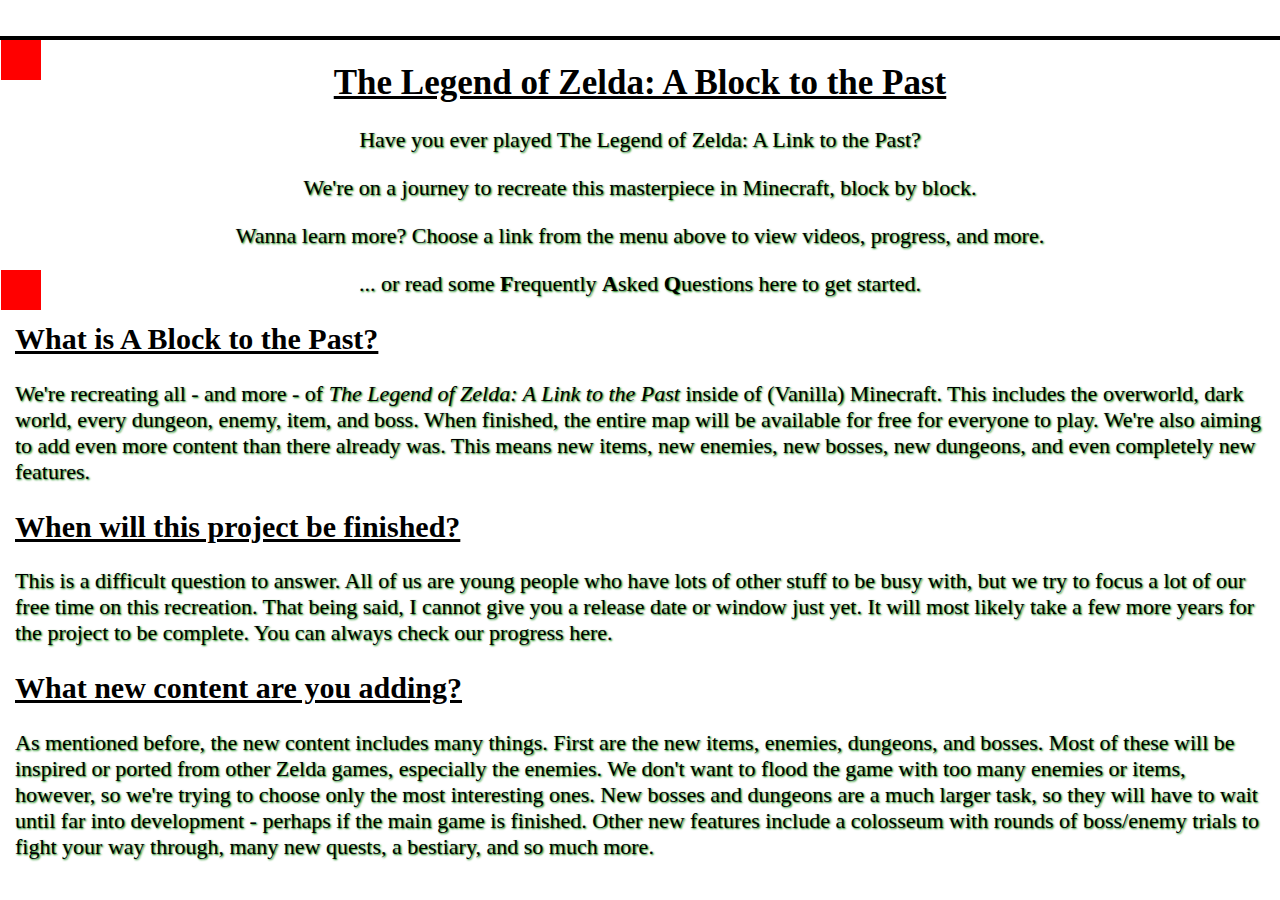
==== index.html @ 6edff757 "Add files via upload" ====
<!DOCTYPE html>
<html lang="en">
<head>
    <meta charset="UTF-8">
    <meta http-equiv="X-UA-Compatible" content="IE=edge">
    <meta name="viewport" content="width=device-width, initial-scale=1.0">
    <link rel="stylesheet" href="style.css">
    <link rel="icon" type="image/x-icon" href="favicon.png?v=2">
    <title>A Block to the Past</title>
</head>
<body id="bodeh">
    <nav>
        <a href="index.html">Home</a>
        <a href="progress.html">Progress</a>
        <a href="videos.html">Videos</a>
        <a href="team.html">Team</a>
        <a href="contact.html">Contact</a>
    </nav>
    <div class="linktest" style="left:1px;"></div>
    <div id="content">
    <div id="main">
        <h1 onclick="introSound()">The Legend of Zelda: A Block to the Past</h1>
        <p>Have you ever played The Legend of Zelda: A Link to the Past?</p>
        <p>We're on a journey to recreate this masterpiece in Minecraft, block by block.</p>
        <p>Wanna learn more? Choose a link from the menu above to view videos, progress, and more.</p>
        <p>... or read some <b>F</b>requently <b>A</b>sked <b>Q</b>uestions here to get started.</p>
    </div>
    <div id="faq">
        <h2>What is A Block to the Past?</h2>
        <p>We're recreating all - and more - of <i>The Legend of Zelda: A Link to the Past</i> inside of (Vanilla) Minecraft. This includes the overworld, dark world, every dungeon, enemy, item, and boss. When finished, the entire map will be available for free for everyone to play. We're also aiming to add even more content than there already was. This means new items, new enemies, new bosses, new dungeons, and even completely new features.</p>
        <h2>When will this project be finished?</h2>
        <p>This is a difficult question to answer. All of us are young people who have lots of other stuff to be busy with, but we try to focus a lot of our free time on this recreation. That being said, I cannot give you a release date or window just yet. It will most likely take a few more years for the project to be complete. You can always check our progress <a href="progress.html">here</a>.</p>
        <h2>What new content are you adding?</h2>
        <p>As mentioned before, the new content includes many things. First are the new items, enemies, dungeons, and bosses. Most of these will be inspired or ported from other Zelda games, especially the enemies. We don't want to flood the game with too many enemies or items, however, so we're trying to choose only the most interesting ones. New bosses and dungeons are a much larger task, so they will have to wait until far into development - perhaps if the main game is finished. Other new features include a colosseum with rounds of boss/enemy trials to fight your way through, many new quests, a bestiary, and so much more.</p>
    </div>
    </div>
    <script src="otherSounds.js"></script>
    <script src="pageChange.js"></script>
    <script src="linkMove.js"></script>
</body>
</html>
---- style.css ----
nav {
    display:flex;
    align-items:center;
    justify-content:center;
    padding-bottom:5px;
    padding-top:5px;
    border-bottom:4px black solid;
    background-image: url(assets/nav.png);
    background-size: contain;
}
nav > a {
    margin: 0 5px;
    font-weight:bolder;
    font-size:22px;
    color:white;
    letter-spacing: 1.5px;
}

a {
    color:black;
    text-decoration:none;
    transition:color 300ms, letter-spacing 250ms;
}

nav > a:hover {
    letter-spacing:2.5px;
}

a:hover {
    color:yellow;
}

* {
    font-family:ZeldaFont;
}

body {
    margin:0;
    background-image: url(assets/background.png);
    background-size:300px;
}

@font-face {
    font-family: ZeldaFont;
    src: url(assets/ReturnofGanon.ttf);
}

h1 {
    font-size:35px;
    font-weight:bolder;
    text-decoration:underline;
}

#main {
    text-align:center;
    align-items:center;
}

p {
    font-size:22px;
    text-shadow: 1px 1px 2px green;
}

#faq {
    margin: 0 15px;
}

#devs {
    display:flex;
    justify-content:center;
}

.dev {
    text-align:center;
    width:400px;
    border:2px black solid;
    padding:10px;
}

.devpfp {
    width:45px;
    margin:0 10px;
    transform:translateY(10px);
    border-radius:50%;
    border:2px black solid;
}

.nickname {
    font-size:20px;
    color:yellow;
    margin-top:-15px;
}

.quote {
    margin-top:-20px;
    font-size:20px;
    text-shadow: rgb(255, 255, 255) 1px 0 10px;
}

h2 {
    font-size:30px;
    text-decoration: underline;
}

.bar {
    width:300px;
    height:20px;
    background:white;
    display:inline-block;
}

.barbar {
    height:20px;
    background:lime;
}

#shorterp {
    padding-left:200px;
    padding-right:200px;
}

#mainCompletion {
    color:gold;
}

#recentVideo {
    border:4px black dotted;
}

#socialYT {
    width:40px;
    margin-bottom:-10px;
    margin-right:5px;
}

#socialDS {
    width:70px;
    margin-bottom:-25px;
    margin-right:-5px;
}

#socialTW {
    width:40px;
    margin-bottom:-10px;
    margin-right:5px;
}

#socialIG {
    width:38px;
    margin-bottom:-10px;
    margin-right:5px;
}

#secretWord {
    color:black;
    cursor:text;
}

#secretBody {
    overflow:hidden;
}

#chip {
    width:100%;
}

.linktest {
    position:absolute;
    z-index:-1;
    width:40px;
    height:40px;
    background:red;
}
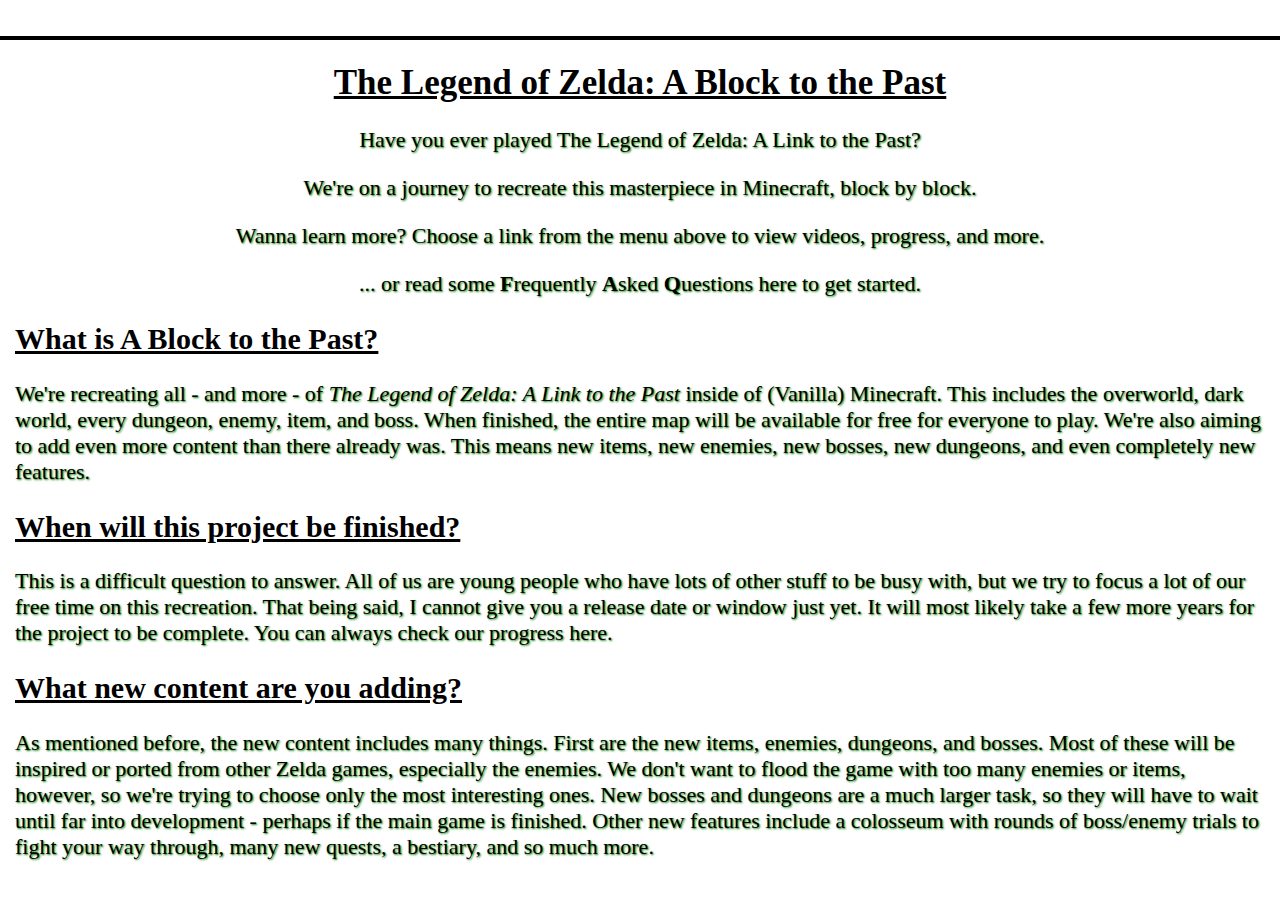
==== commit 120fc4f1: "Update index.html" ====
--- a/index.html
+++ b/index.html
@@ -16,7 +16,6 @@
         <a href="team.html">Team</a>
         <a href="contact.html">Contact</a>
     </nav>
-    <div class="linktest" style="left:1px;"></div>
     <div id="content">
     <div id="main">
         <h1 onclick="introSound()">The Legend of Zelda: A Block to the Past</h1>
@@ -36,6 +35,5 @@
     </div>
     <script src="otherSounds.js"></script>
     <script src="pageChange.js"></script>
-    <script src="linkMove.js"></script>
 </body>
-</html>+</html>
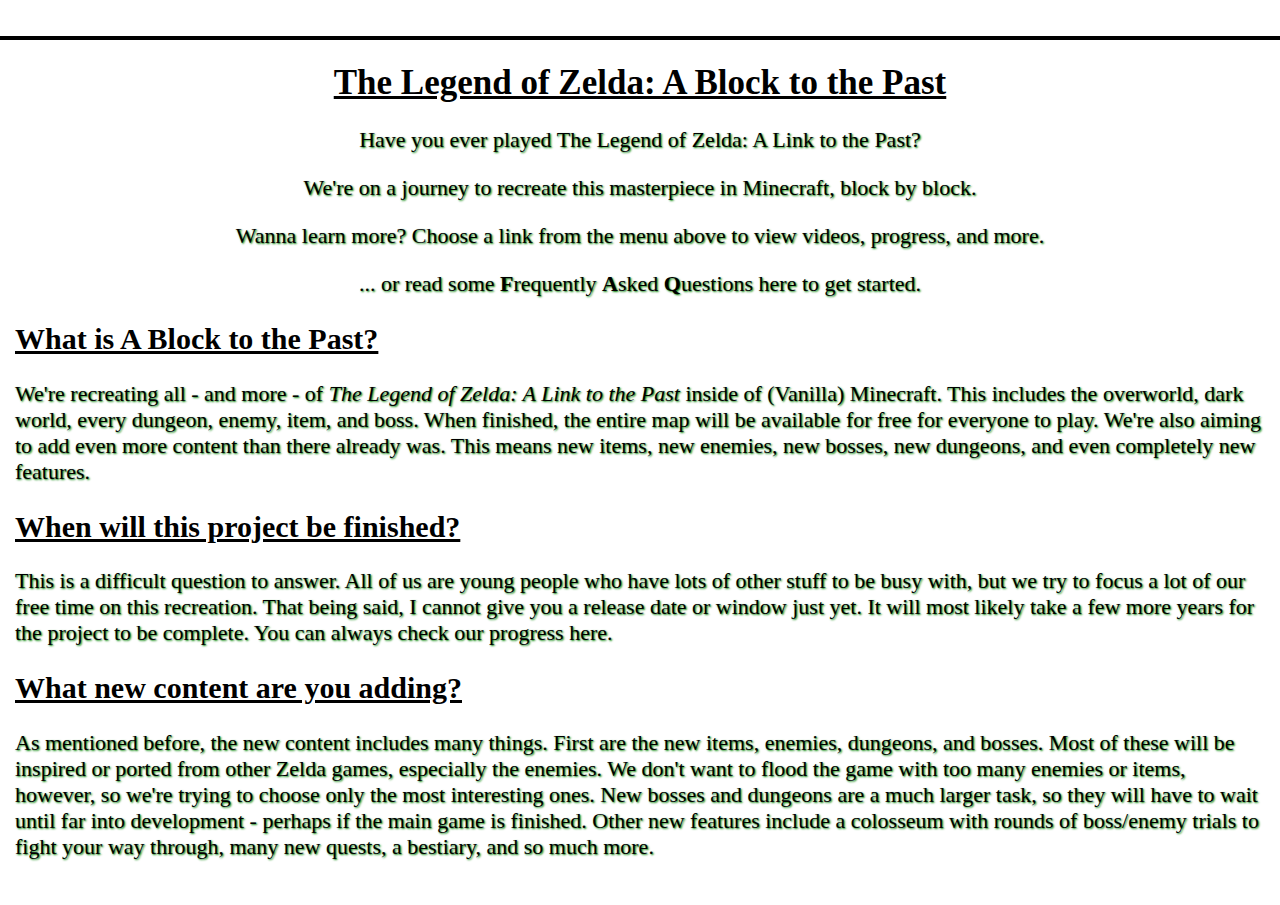
==== commit 1931c81b: "Merge branch 'main' of https://github.com/ablocktothepast/ablocktothepast.github.io" ====
--- a/index.html
+++ b/index.html
@@ -15,6 +15,7 @@
         <a href="videos.html">Videos</a>
         <a href="team.html">Team</a>
         <a href="contact.html">Contact</a>
+
     </nav>
     <div id="content">
     <div id="main">
@@ -35,5 +36,6 @@
     </div>
     <script src="otherSounds.js"></script>
     <script src="pageChange.js"></script>
+    <footer id="footer">Website by <a id="footerLink" href="https://github.com/casperthepancake" target="_blank">Casper</a></footer>
 </body>
 </html>
--- a/style.css
+++ b/style.css
@@ -7,6 +7,7 @@
     border-bottom:4px black solid;
     background-image: url(assets/nav.png);
     background-size: contain;
+    overflow-x:scroll;
 }
 nav > a {
     margin: 0 5px;
@@ -17,9 +18,9 @@
 }
 
 a {
+    text-decoration:none;
+    transition:color 500ms, letter-spacing 250ms;
     color:black;
-    text-decoration:none;
-    transition:color 300ms, letter-spacing 250ms;
 }
 
 nav > a:hover {
@@ -115,8 +116,8 @@
 }
 
 #shorterp {
-    padding-left:200px;
-    padding-right:200px;
+    padding-left:5%;
+    padding-right:5%;
 }
 
 #mainCompletion {
@@ -170,4 +171,44 @@
     width:40px;
     height:40px;
     background:red;
-}+}
+
+#patchnotes {
+    text-align:center;
+}
+
+.patchNote {
+    display:block;
+}
+
+.patchdate {
+    font-size:25px;
+    border:2px black solid;
+    background:white;
+    margin-bottom:-15px;
+}
+
+body::-webkit-scrollbar{
+    display: none;
+}
+
+#recentVideo {
+    width:90%;
+    aspect-ratio: 887/499;
+}
+
+#footer {
+    font-size:20px;
+    font-weight:normal;
+    letter-spacing: 3px;
+    color:white;
+    text-align: center;
+}
+
+#footerLink {
+    color:white;
+}
+
+#footerLink:hover {
+    color:yellow;
+}
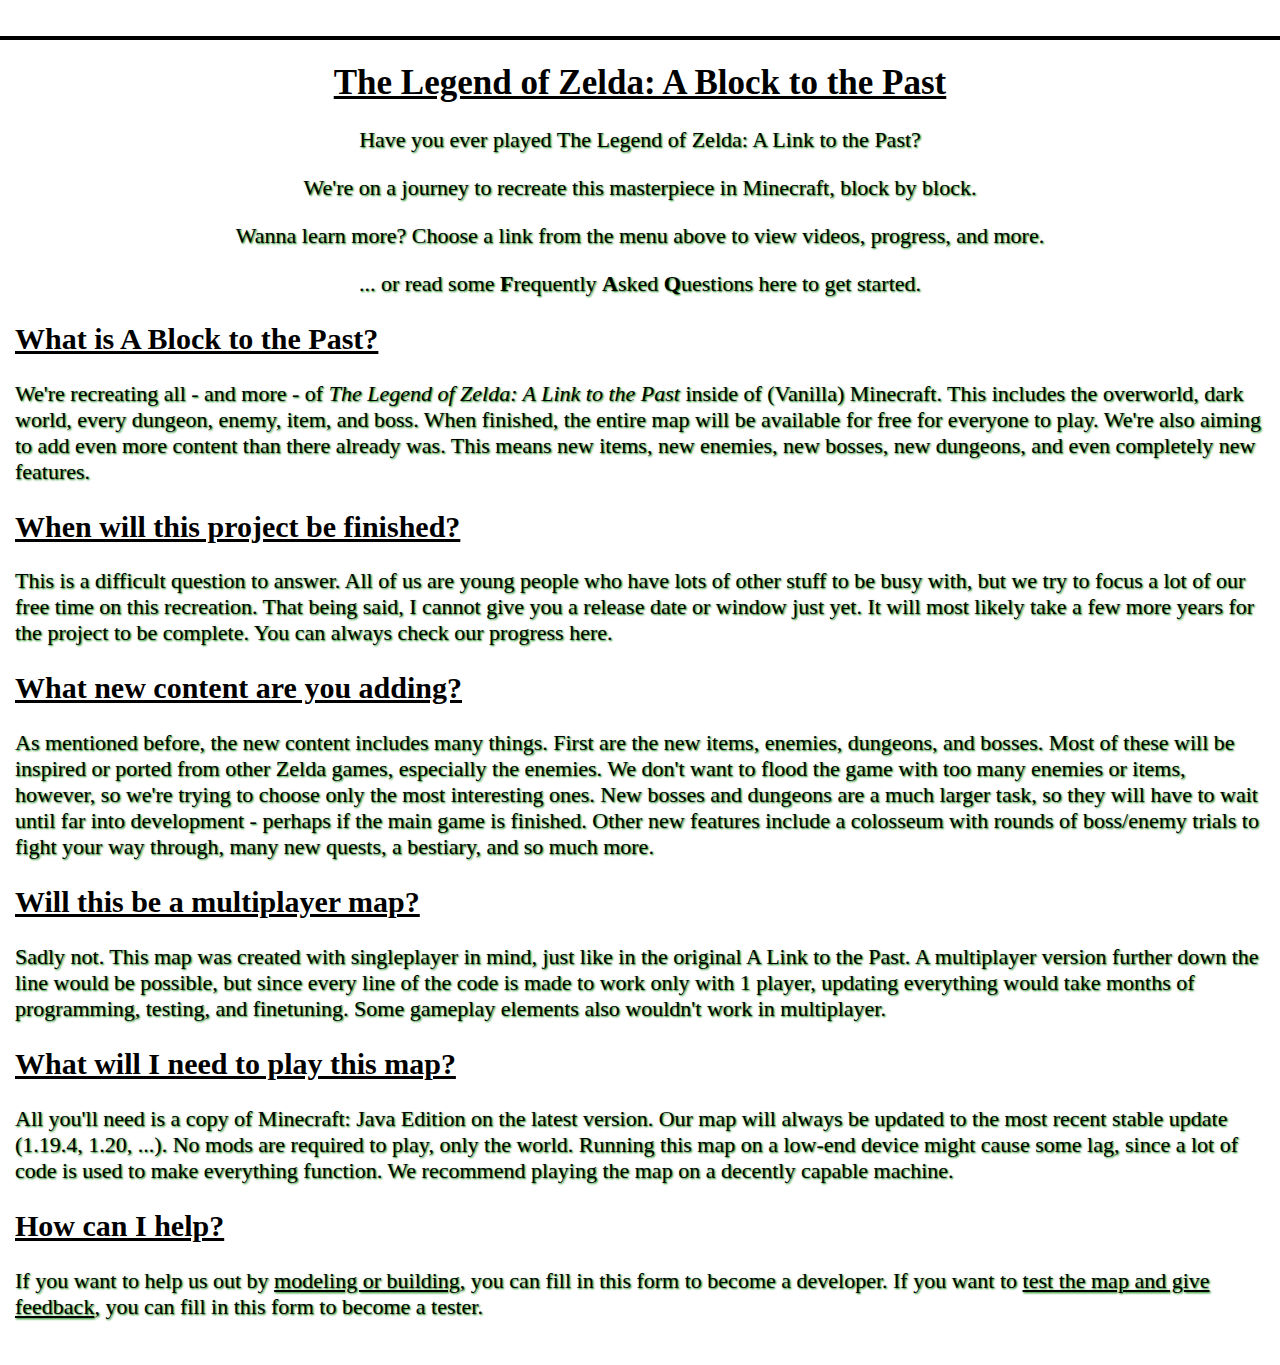
==== commit e1b5c29d: "Update index.html" ====
--- a/index.html
+++ b/index.html
@@ -32,6 +32,12 @@
         <p>This is a difficult question to answer. All of us are young people who have lots of other stuff to be busy with, but we try to focus a lot of our free time on this recreation. That being said, I cannot give you a release date or window just yet. It will most likely take a few more years for the project to be complete. You can always check our progress <a href="progress.html">here</a>.</p>
         <h2>What new content are you adding?</h2>
         <p>As mentioned before, the new content includes many things. First are the new items, enemies, dungeons, and bosses. Most of these will be inspired or ported from other Zelda games, especially the enemies. We don't want to flood the game with too many enemies or items, however, so we're trying to choose only the most interesting ones. New bosses and dungeons are a much larger task, so they will have to wait until far into development - perhaps if the main game is finished. Other new features include a colosseum with rounds of boss/enemy trials to fight your way through, many new quests, a bestiary, and so much more.</p>
+        <h2>Will this be a multiplayer map?</h2>
+        <p>Sadly not. This map was created with singleplayer in mind, just like in the original A Link to the Past. A multiplayer version further down the line would be possible, but since every line of the code is made to work only with 1 player, updating everything would take months of programming, testing, and finetuning. Some gameplay elements also wouldn't work in multiplayer.</p>
+        <h2>What will I need to play this map?</h2>
+        <p>All you'll need is a copy of Minecraft: Java Edition on the latest version. Our map will always be updated to the most recent stable update (1.19.4, 1.20, ...). No mods are required to play, only the world. Running this map on a low-end device might cause some lag, since a lot of code is used to make everything function. We recommend playing the map on a decently capable machine.</p>
+        <h2>How can I help?</h2>
+        <p>If you want to help us out by <u>modeling or building</u>, you can fill in <a href="https://forms.gle/rUyg875eXMDF14aY8" target="_blank">this form</a> to become a developer. If you want to <u>test the map and give feedback</u>, you can fill in <a href="https://forms.gle/614cCScxpDWutM6GA" target="_blank">this form</a> to become a tester.</p>
     </div>
     </div>
     <script src="otherSounds.js"></script>
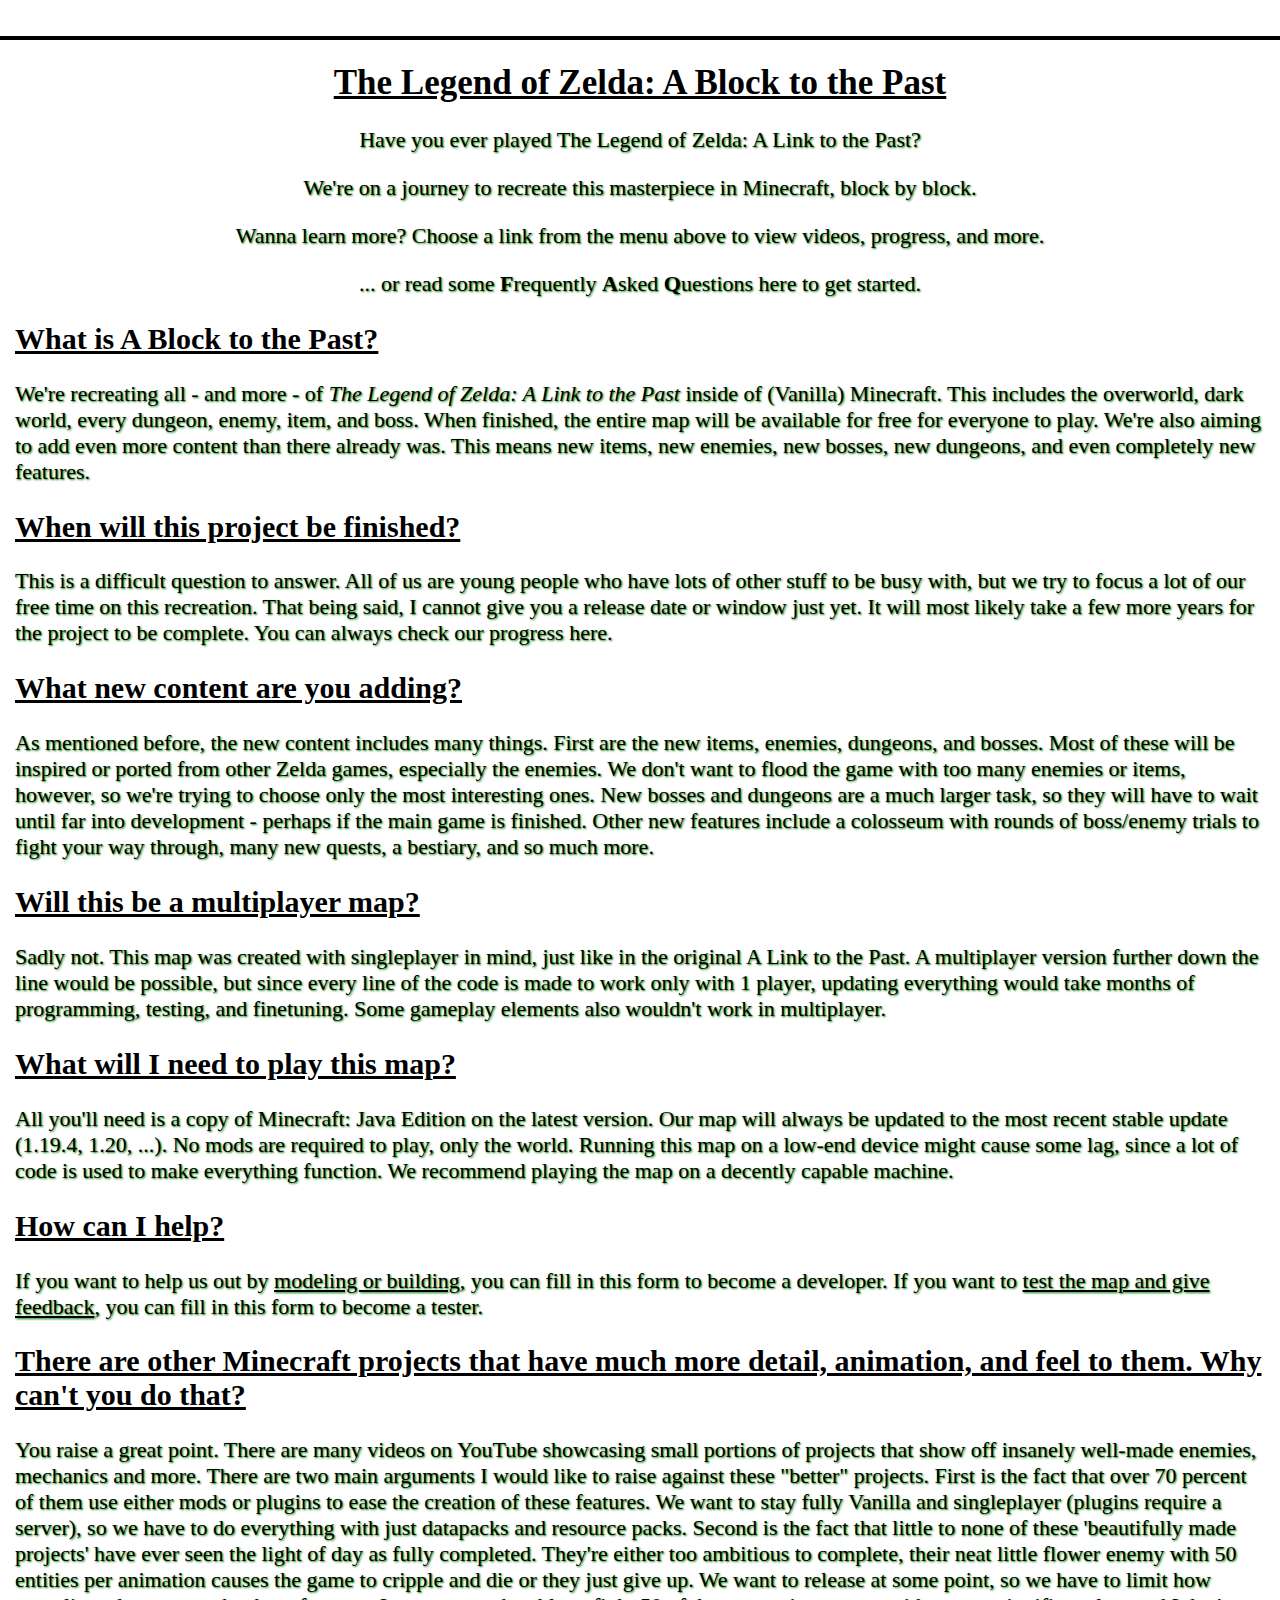
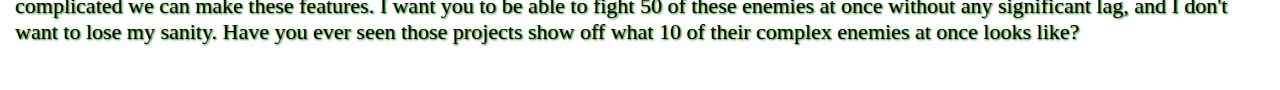
==== commit b838c140: "Update index.html" ====
--- a/index.html
+++ b/index.html
@@ -38,6 +38,8 @@
         <p>All you'll need is a copy of Minecraft: Java Edition on the latest version. Our map will always be updated to the most recent stable update (1.19.4, 1.20, ...). No mods are required to play, only the world. Running this map on a low-end device might cause some lag, since a lot of code is used to make everything function. We recommend playing the map on a decently capable machine.</p>
         <h2>How can I help?</h2>
         <p>If you want to help us out by <u>modeling or building</u>, you can fill in <a href="https://forms.gle/rUyg875eXMDF14aY8" target="_blank">this form</a> to become a developer. If you want to <u>test the map and give feedback</u>, you can fill in <a href="https://forms.gle/614cCScxpDWutM6GA" target="_blank">this form</a> to become a tester.</p>
+        <h2>There are other Minecraft projects that have much more detail, animation, and feel to them. Why can't you do that?</h2>
+        <p>You raise a great point. There are many videos on YouTube showcasing small portions of projects that show off insanely well-made enemies, mechanics and more. There are two main arguments I would like to raise against these "better" projects. First is the fact that over 70 percent of them use either mods or plugins to ease the creation of these features. We want to stay fully Vanilla and singleplayer (plugins require a server), so we have to do everything with just datapacks and resource packs. Second is the fact that little to none of these 'beautifully made projects' have ever seen the light of day as fully completed. They're either too ambitious to complete, their neat little flower enemy with 50 entities per animation causes the game to cripple and die or they just give up. We want to release at some point, so we have to limit how complicated we can make these features. I want you to be able to fight 50 of these enemies at once without any significant lag, and I don't want to lose my sanity. Have you ever seen those projects show off what 10 of their complex enemies at once looks like?</p>
     </div>
     </div>
     <script src="otherSounds.js"></script>
